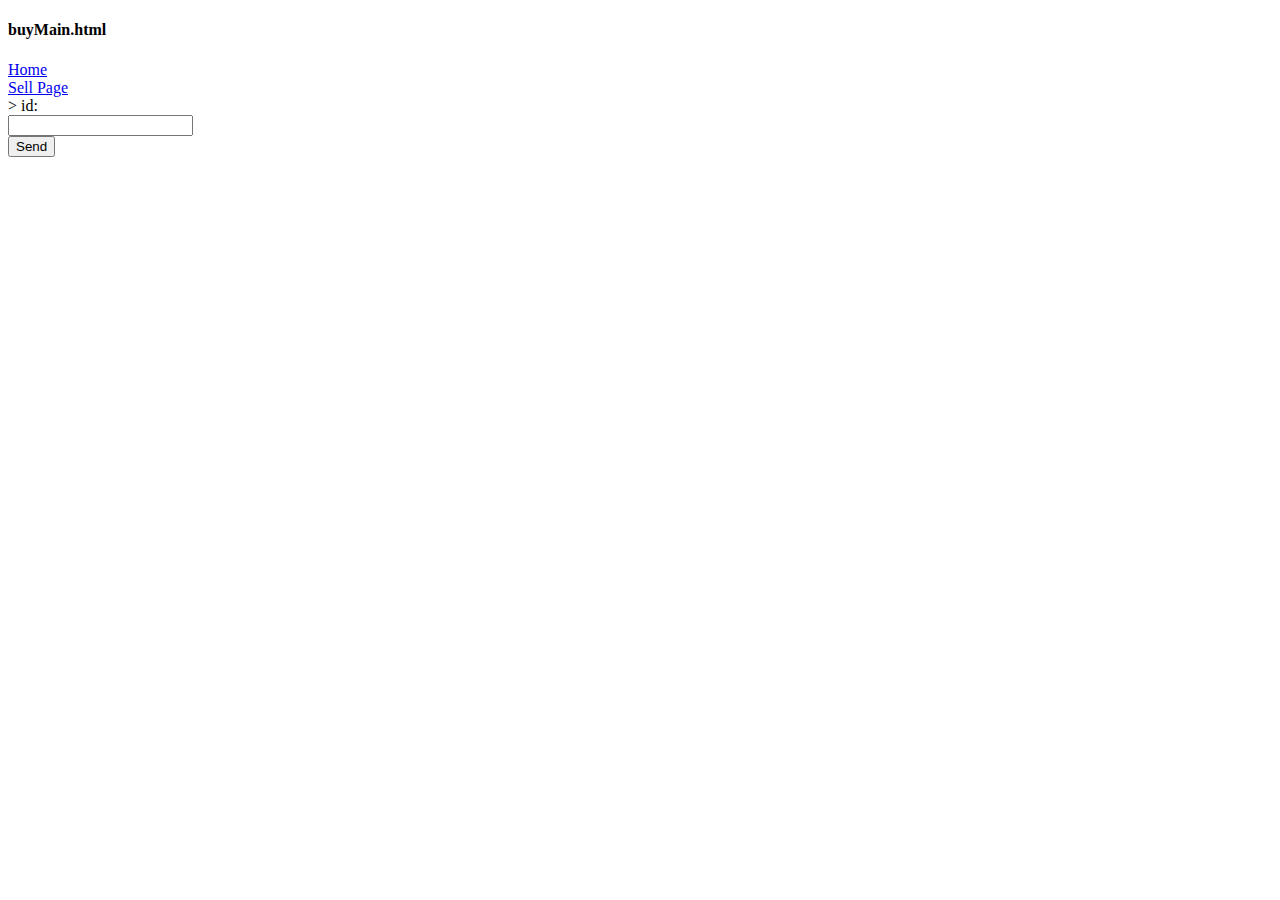
==== buyMain.html @ d751a1ce "FIrst Commit" ====
<!DOCTYPE html>
<html>
    <head>
    </head>
    <body>
        <h4>buyMain.html</h4>
        <a href="index.html">Home</a><br>
        <a href="sellMain.html">Sell Page</a>
        
        <form id='buyForm'>>
            id:<br>
            <input id='id' name='id' type='text'><br>
        
            <button type='submit' onclick="sendBuyData();">Send</button>
            
        
        </form>


    </body>
</html>
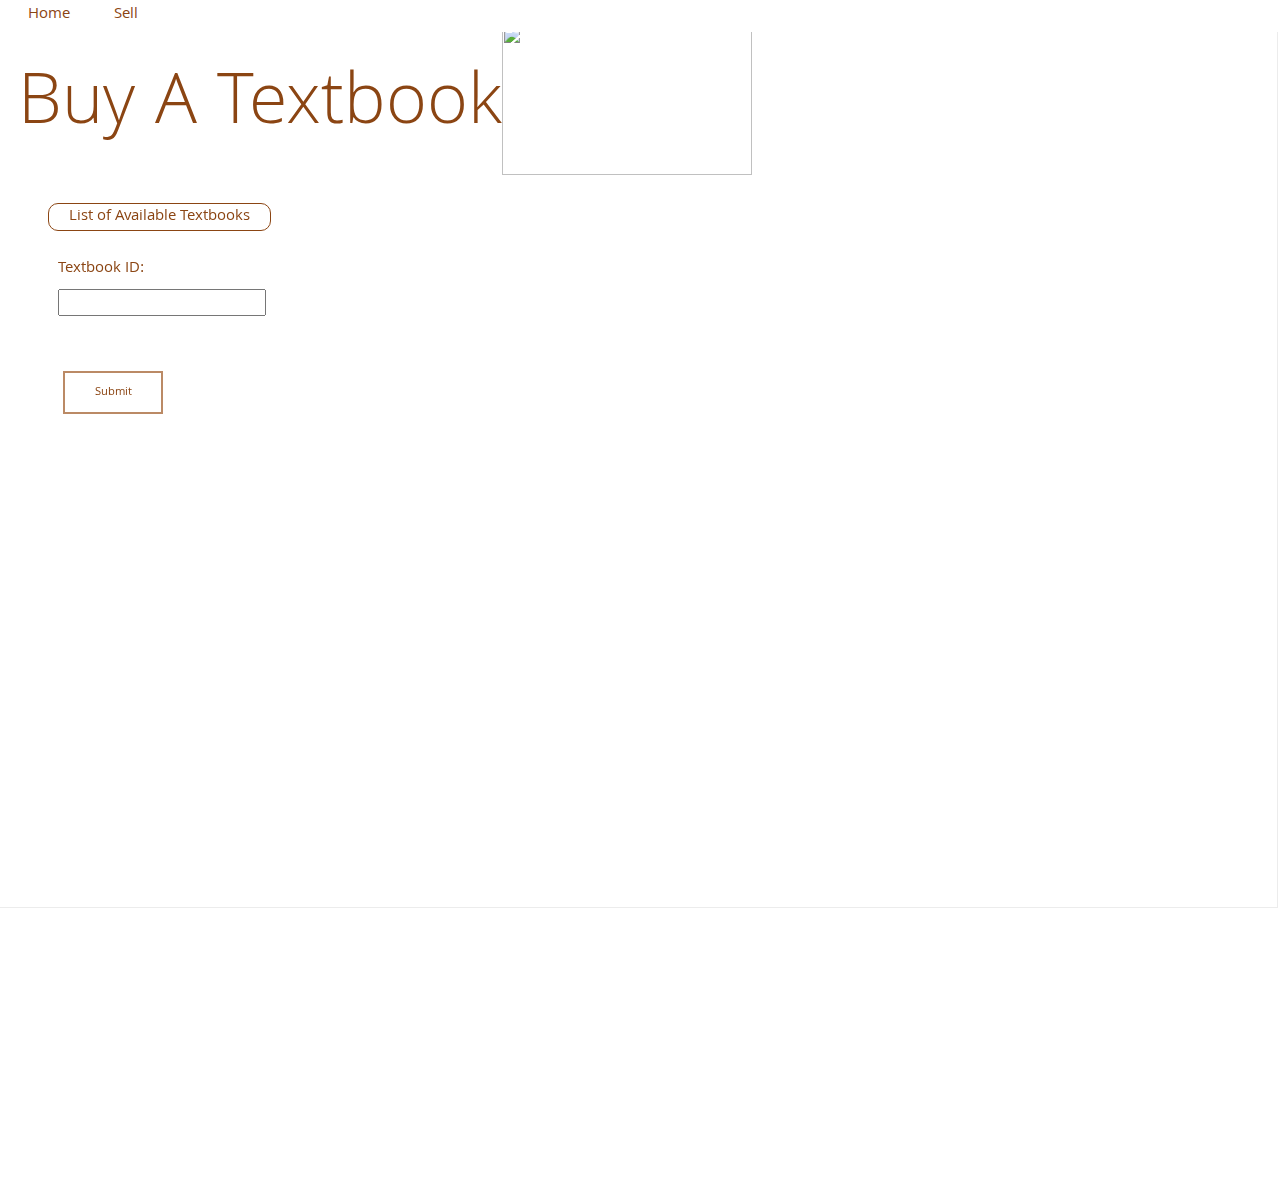
==== commit 9cf06922: "Update buyMain.html" ====
--- a/buyMain.html
+++ b/buyMain.html
@@ -1,21 +1,52 @@
 <!DOCTYPE html>
 <html>
+    <script src="https://ajax.googleapis.com/ajax/libs/jquery/2.1.4/jquery.min.js"></script>
+    <script src='sellMain.js'></script>
     <head>
+        <link href="https://fonts.googleapis.com/css?family=Open+Sans:300,400,600,700|Khula:300,700" rel="stylesheet">
+        <link href = "sellMain.css" type = "text/css" rel = "stylesheet">
+        
+    
+    
     </head>
     <body>
-        <h4>buyMain.html</h4>
-        <a href="index.html">Home</a><br>
-        <a href="sellMain.html">Sell Page</a>
         
-        <form id='buyForm'>>
-            id:<br>
-            <input id='id' name='id' type='text'><br>
+        <img src = "http://www.bookicious.com/img/bk.jpg" id = backImage>
         
-            <button type='submit' onclick="sendBuyData();">Send</button>
+        <div class = "full">
+            <div class = "header">
+                <div class = "links">
+                    <ul>
+                        <li class = "linkhover"><a href="index.html">Home</a></li> 
+                        <li class = "linkhover"><a href="sellMain.html">Sell</a></li>
+                    </ul>
+                </div>
+                <h1>Buy A Textbook<img src="http://i.imgur.com/hzwlt25.png" id = logo></h1>
+                
+            </div>
+            <br>
+            <div class = "main">
+            <form id='buyForm'>
+                <a href = "https://docs.google.com/spreadsheets/d/1qyDzREjnNzHyhciQTXtxLAuJhwjd096KQux_znc1I8U/edit" id = excelLink target = "_blank">List of Available Textbooks</a><br><br>
+                Textbook ID:<br>
+                <input id = "class" name = "class" type= "type"><br>
             
-        
-        </form>
+                <button type='submit' onclick="sendSellData();"><span>Submit</span></button>
+              </form>
+            </div>
+        </div>
+    </body>
+</html>
+
+<!--https://script.google.com/macros/s/AKfycbxvb88TNK1jhtxjKBAmmAfUioIWr4pbeACqljb07KeNAOjX8C3a/exec -->
 
 
-    </body>
-</html>+<!--
+Class
+Textbook title (Req)
+Edition
+Email (Req)
+Phone Number
+Price
+YOUR Venmo (e.g. @John-Smith) -- will be paid automatically if sold [if prefer cash, write CASH]
+-->
--- a/sellMain.css
+++ b/sellMain.css
@@ -0,0 +1,167 @@
+*{
+    /*border: 1px dotted rgba(0, 0, 0, 0.5);*/
+    font-family: "Khula",sans-serif;
+    color:saddlebrown;
+}
+
+html{
+    height: 132%;
+}
+
+
+#backImage{
+    z-index: -1;
+    opacity: .3;
+    position: fixed;
+     width:100%;
+    height: 100%;
+    
+    margin-left: -10px;
+   
+}
+
+#logo{
+    position: absolute;
+    height: 150px;
+    width: 250px;
+    top: 25px;
+    float: right;
+}
+
+h1{
+    
+    font-weight: 100;
+
+    color: saddlebrown;
+    height: 100px;
+    padding:20px;
+    font-size: 75px;
+    padding-bottom: 20px;
+    padding-top: 40px;
+    margin-top: 0px;
+    margin-bottom:40px;
+    width:100%;
+    margin-left: -10px;
+    min-width: 600px;
+    
+    
+}
+
+ul{
+    width: 500px;
+    padding-left: 10px;
+    height:60px;
+    margin-top:12px;
+    
+}
+
+li{
+    display: inline;    
+}
+
+a{
+    text-decoration:none;
+    padding: 0px 20px;
+}
+
+
+li:hover{
+    background-color: grey;
+}
+
+.main{
+    margin-left: 50px;
+    
+}
+
+#excelLink{
+    margin-left: -10px;
+    padding-top: -200px;
+    border: 1px solid saddlebrown;
+    border-radius: 10px;
+    background: white;
+}
+
+#excelLink:hover{
+    background-color: ghostwhite;
+};
+
+
+#buyForm{
+    line-height: 40px;
+}
+
+.links{
+    background: white;
+    margin-top: -20px;
+    z-index: 100;
+    position: fixed;
+    width: 110%;
+    margin-left: -10px;
+    height: 42px;
+    top:10px;
+    padding-left: -20px;
+}
+
+input{
+    margin: 7px 0px 30px 0px;
+    width: 200px;
+    
+}
+
+form{
+    margin-top: -30px;
+    margin-bottom: 20px;
+    
+    
+}
+
+button {
+  display: inline-block;
+  border-color: ghostwhite;
+  text-align: center;
+  font-size: 10px;
+  padding: 10px;
+  width: 100px;
+  transition: all 0.5s;
+  cursor: pointer;
+  margin: 5px;
+  margin-top: 25px;
+  border: 2px solid rgba(164, 99, 49,0.75);
+  background-color: rgba(255,255,255,0);
+  
+}
+
+span{
+    font-size: 12px;
+}
+
+#venmo{
+    margin-bottom: 20px;
+}
+
+
+button span {
+  cursor: pointer;
+  display: inline-block;
+  position: relative;
+  transition: 0.5s;
+}
+
+button span:after {
+  content: '\00bb';
+  position: absolute;
+  opacity: 0;
+  top: 0;
+  right: -20px;
+  transition: 0.5s;
+}
+
+button:hover span {
+ padding-right: 25px;
+}
+
+button:hover span:after {
+  opacity: 1;
+  right: 0;
+}
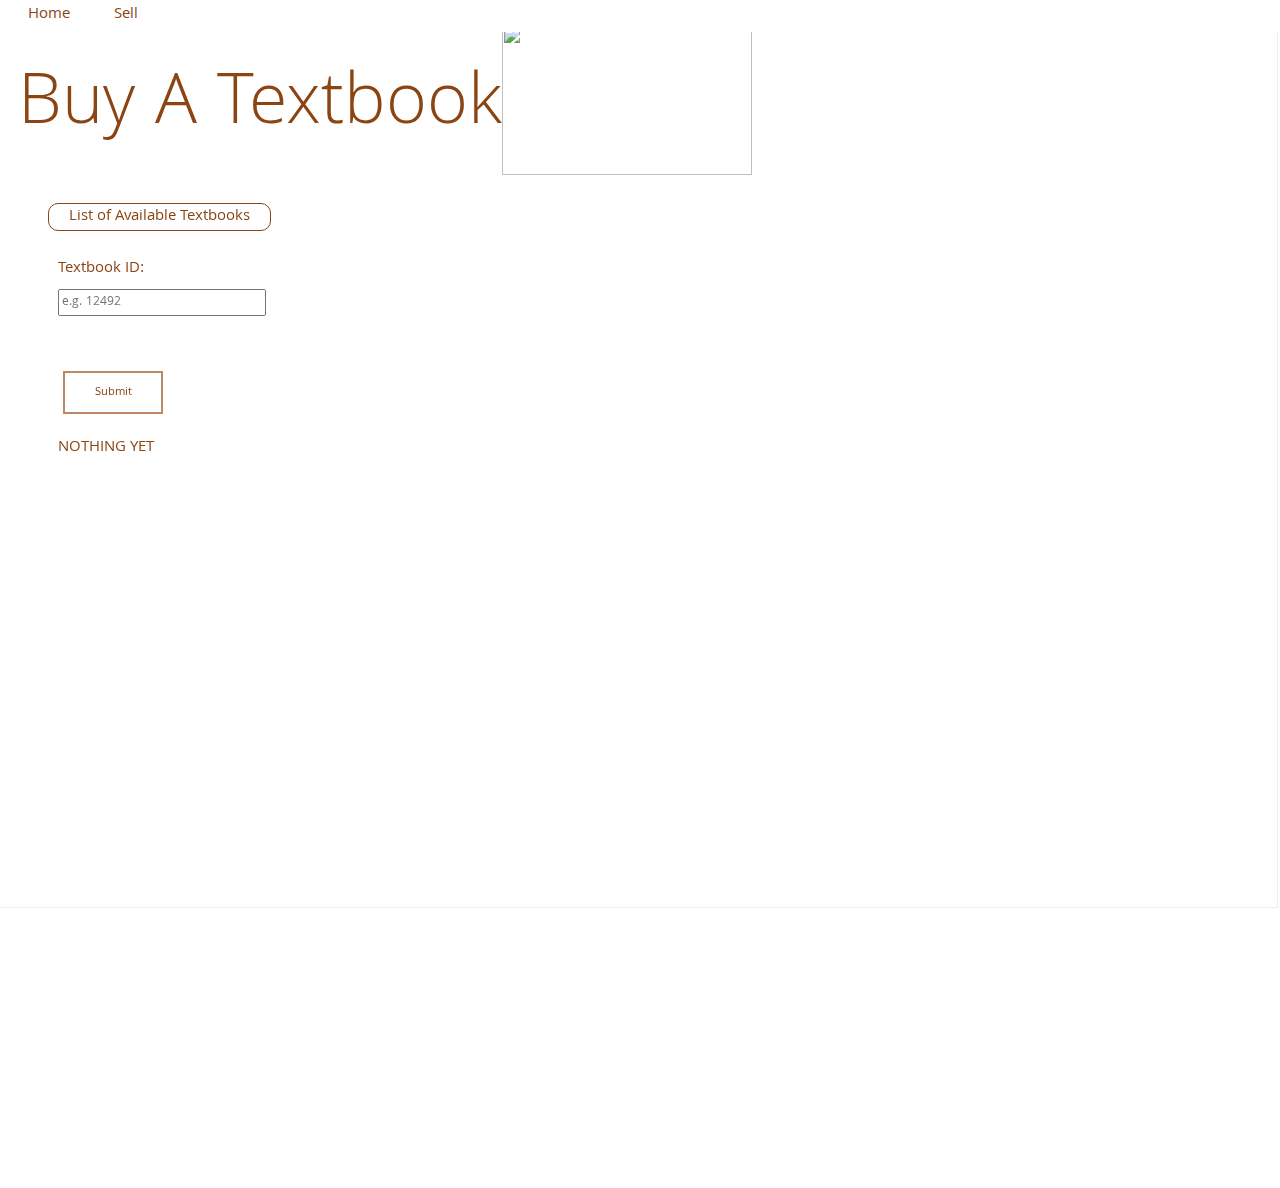
==== commit bba6ae57: "Create buyMain.html" ====
--- a/buyMain.html
+++ b/buyMain.html
@@ -1,7 +1,7 @@
-<!DOCTYPE html>
+ <!DOCTYPE html>
 <html>
     <script src="https://ajax.googleapis.com/ajax/libs/jquery/2.1.4/jquery.min.js"></script>
-    <script src='sellMain.js'></script>
+    <script src='buyMain.js'></script>
     <head>
         <link href="https://fonts.googleapis.com/css?family=Open+Sans:300,400,600,700|Khula:300,700" rel="stylesheet">
         <link href = "sellMain.css" type = "text/css" rel = "stylesheet">
@@ -11,7 +11,7 @@
     </head>
     <body>
         
-        <img src = "http://www.bookicious.com/img/bk.jpg" id = backImage>
+        <img src = "https://static.pexels.com/photos/350756/pexels-photo-350756.jpeg" id = backImage>
         
         <div class = "full">
             <div class = "header">
@@ -27,11 +27,14 @@
             <br>
             <div class = "main">
             <form id='buyForm'>
-                <a href = "https://docs.google.com/spreadsheets/d/1qyDzREjnNzHyhciQTXtxLAuJhwjd096KQux_znc1I8U/edit" id = excelLink target = "_blank">List of Available Textbooks</a><br><br>
+                <a href = "https://docs.google.com/spreadsheets/d/1qyDzREjnNzHyhciQTXtxLAuJhwjd096KQux_znc1I8U/edit" id =  excelLink >List of Available Textbooks</a><br><br>
                 Textbook ID:<br>
-                <input id = "class" name = "class" type= "type"><br>
+                    <input class = "ghost-input" name='id' type='text' placeholder = "e.g. 12492"required><br>
+
             
-                <button type='submit' onclick="sendSellData();"><span>Submit</span></button>
+                <button type='submitbutton'><span>Submit</span></button>
+                
+                 <p id = confirmation>NOTHING YET</p>
               </form>
             </div>
         </div>
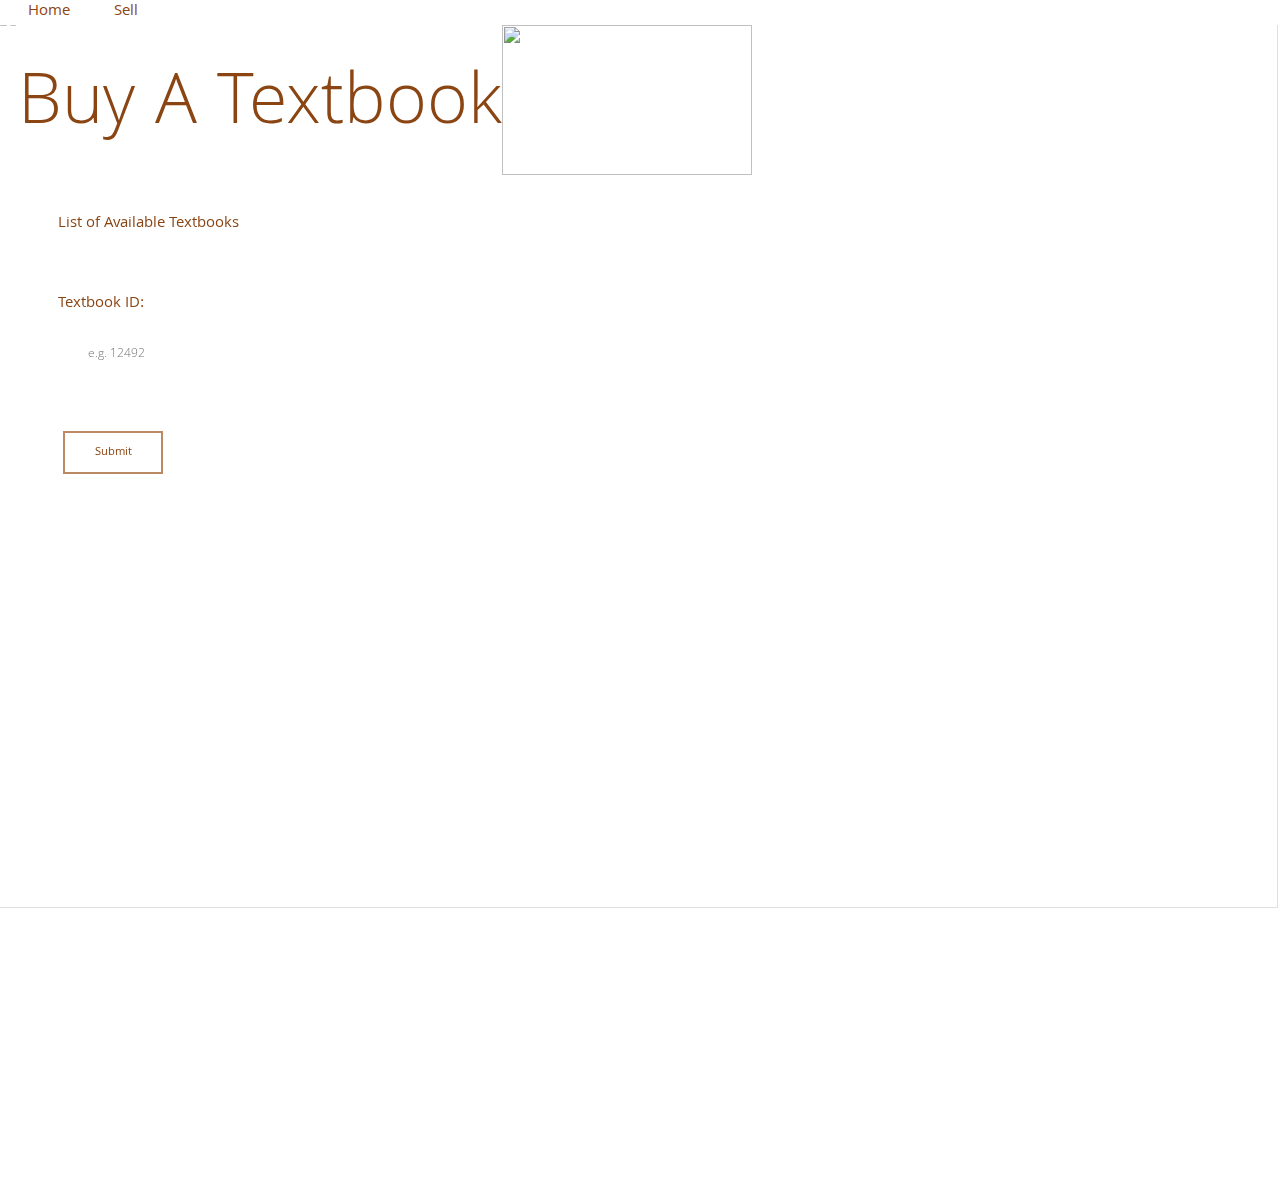
==== commit 2b5e0b93: "Update buyMain.html" ====
--- a/buyMain.html
+++ b/buyMain.html
@@ -1,4 +1,4 @@
- <!DOCTYPE html>
+<!DOCTYPE html>
 <html>
     <script src="https://ajax.googleapis.com/ajax/libs/jquery/2.1.4/jquery.min.js"></script>
     <script src='buyMain.js'></script>
@@ -32,11 +32,24 @@
                     <input class = "ghost-input" name='id' type='text' placeholder = "e.g. 12492"required><br>
 
             
-                <button type='submitbutton'><span>Submit</span></button>
+                <button type='submit' id = submitButton value = "submit button"><span>Submit</span></button>
                 
-                 <p id = confirmation>NOTHING YET</p>
+                 
               </form>
             </div>
+        </div>
+        <div class = "confirmation">
+            <p id = "confirmInfo" class = "co"></p>
+            
+            <div id="sk-folding-cube" class = "load">
+              <div class="sk-cube1 sk-cube"></div>
+              <div class="sk-cube2 sk-cube"></div>
+              <div class="sk-cube4 sk-cube"></div>
+              <div class="sk-cube3 sk-cube"></div>
+            </div>
+            <p id = loading class = "load">Loading...</p>
+            <button class = "co" type = "button" value = "CONFIRM" id = "confirmButton"><a href = index.html>Confirm</a></button>
+            <button class = "co"type = "button" value = "CANCEL" id = "cancelButton">Cancel</button>
         </div>
     </body>
 </html>
--- a/sellMain.css
+++ b/sellMain.css
@@ -9,9 +9,12 @@
 }
 
 
+
+
+
 #backImage{
     z-index: -1;
-    opacity: .3;
+    opacity: .5;
     position: fixed;
      width:100%;
     height: 100%;
@@ -51,17 +54,19 @@
     width: 500px;
     padding-left: 10px;
     height:60px;
-    margin-top:12px;
+    margin-top:9px;
+    
     
 }
 
 li{
-    display: inline;    
+    display: inline; 
+    padding: 0 20px;
 }
 
 a{
     text-decoration:none;
-    padding: 0px 20px;
+    
 }
 
 
@@ -75,16 +80,33 @@
 }
 
 #excelLink{
-    margin-left: -10px;
-    padding-top: -200px;
-    border: 1px solid saddlebrown;
-    border-radius: 10px;
-    background: white;
-}
-
-#excelLink:hover{
-    background-color: ghostwhite;
-};
+    padding: 0px;
+    position: relative;
+    text-decoration: none;
+}
+
+#excelLink:before{
+    content: "";
+  position: absolute;
+  width: 100%;
+  height: 1px;
+    top: 20px;
+  bottom: 0;
+  left: 0;
+  background-color: saddlebrown;
+  visibility: hidden;
+  -webkit-transform: scaleX(0);
+  transform: scaleX(0);
+  -webkit-transition: all 0.3s ease-in-out 0s;
+  transition: all 0.3s ease-in-out 0s;
+}
+#excelLink:hover:before {
+  visibility: visible;
+  -webkit-transform: scaleX(1);
+  transform: scaleX(1);
+}
+
+
 
 
 #buyForm{
@@ -98,13 +120,13 @@
     position: fixed;
     width: 110%;
     margin-left: -10px;
-    height: 42px;
+    height: 35px;
     top:10px;
     padding-left: -20px;
 }
 
 input{
-    margin: 7px 0px 30px 0px;
+    margin: 0px 0px 0px 0px;
     width: 200px;
     
 }
@@ -115,6 +137,7 @@
     
     
 }
+
 
 button {
   display: inline-block;
@@ -126,7 +149,7 @@
   transition: all 0.5s;
   cursor: pointer;
   margin: 5px;
-  margin-top: 25px;
+  margin-top: 10px;
   border: 2px solid rgba(164, 99, 49,0.75);
   background-color: rgba(255,255,255,0);
   
@@ -137,8 +160,9 @@
 }
 
 #venmo{
-    margin-bottom: 20px;
-}
+    margin-bottom: px;
+}
+
 
 
 button span {
@@ -165,3 +189,176 @@
   opacity: 1;
   right: 0;
 }
+
+.ghost-input {
+  display: block;
+  font-weight:300;
+  width: 300px;
+  font-size: 12px;
+  border:0px;
+  outline: none;
+  width: 300px;
+  -webkit-box-sizing: border-box;
+  -moz-box-sizing: border-box;
+  box-sizing: border-box;
+  color: #956A49;
+  background: #fff;
+  font-family: Open Sans,Verdana;
+  padding: 10px 15px;
+  margin: 10px 0px;
+  -webkit-transition: all 0.1s ease-in-out;
+  -moz-transition: all 0.1s ease-in-out;
+  -ms-transition: all 0.1s ease-in-out;
+  -o-transition: all 0.1s ease-in-out;
+  transition: all 0.1s ease-in-out;
+    background: transparent;
+}
+.ghost-input:focus {
+  border-bottom:1px solid saddlebrown;
+    width: 300px;;
+}
+.ghost-input {
+  background-color: transparent;
+  
+  padding:10px 30px; 
+  min-width: 200px;
+  -webkit-transition: all 0.1s ease-in-out;
+  -moz-transition: all 0.1s ease-in-out;
+  -ms-transition: all 0.1s ease-in-out;
+  -o-transition: all 0.1s ease-in-out;
+  transition: all 0.1s ease-in-out;
+}
+.ghost-button:hover {
+  border:2px solid #515151;
+}
+
+
+
+#sk-folding-cube {
+    visibility: hidden;
+  margin: 50px 32px;
+  width: 40px;
+  height: 40px;
+  -webkit-transform: rotateZ(45deg);
+          transform: rotateZ(45deg);
+}
+
+#sk-folding-cube .sk-cube {
+  float: left;
+  width: 50%;
+  height: 50%;
+  -webkit-transform: scale(1.1);
+      -ms-transform: scale(1.1);
+          transform: scale(1.1); 
+}
+#sk-folding-cube .sk-cube:before {
+  content: '';
+  position: absolute;
+  top: 0;
+  left: 0;
+  width: 100%;
+  height: 100%;
+  background-color: silver;
+  -webkit-animation: sk-foldCubeAngle 2.4s infinite linear both;
+          animation: sk-foldCubeAngle 2.4s infinite linear both;
+  -webkit-transform-origin: 100% 100%;
+      -ms-transform-origin: 100% 100%;
+          transform-origin: 100% 100%;
+}
+#sk-folding-cube .sk-cube2 {
+  -webkit-transform: scale(1.1) rotateZ(90deg);
+          transform: scale(1.1) rotateZ(90deg);
+}
+#sk-folding-cube .sk-cube3 {
+  -webkit-transform: scale(1.1) rotateZ(180deg);
+          transform: scale(1.1) rotateZ(180deg);
+}
+#sk-folding-cube .sk-cube4 {
+ -webkit-transform: scale(1.1) rotateZ(270deg);
+          transform: scale(1.1) rotateZ(270deg);
+}
+#sk-folding-cube .sk-cube2:before {
+  -webkit-animation-delay: 0.3s;
+          animation-delay: 0.3s;
+}
+#sk-folding-cube .sk-cube3:before {
+  -webkit-animation-delay: 0.6s;
+          animation-delay: 0.6s; 
+}
+#sk-folding-cube .sk-cube4:before {
+  -webkit-animation-delay: 0.9s;
+          animation-delay: 0.9s;
+}
+@-webkit-keyframes sk-foldCubeAngle {
+  0%, 10% {
+    -webkit-transform: perspective(140px) rotateX(-180deg);
+            transform: perspective(140px) rotateX(-180deg);
+    opacity: 0; 
+    -webkit-transform: perspective(140px) rotateX(0deg);
+            transform: perspective(140px) rotateX(0deg);
+    opacity: 1; 
+  } 90%, 100% {
+    -webkit-transform: perspective(140px) rotateY(180deg);
+            transform: perspective(140px) rotateY(180deg);
+    opacity: 0; 
+  } 
+}
+
+@keyframes sk-foldCubeAngle {
+  0%, 10% {
+    -webkit-transform: perspective(140px) rotateX(-180deg);
+            transform: perspective(140px) rotateX(-180deg);
+    opacity: 0; 
+  } 25%, 75% {
+    -webkit-transform: perspective(140px) rotateX(0deg);
+            transform: perspective(140px) rotateX(0deg);
+    opacity: 1; 
+  } 90%, 100% {
+    -webkit-transform: perspective(140px) rotateY(180deg);
+            transform: perspective(140px) rotateY(180deg);
+    opacity: 0; 
+  }
+}
+
+#loading{
+    visibility: hidden;
+    font-size: 10px;
+    padding-left: 32px;
+    margin-top: -20px;
+    margin-bottom: -10px;
+    
+}
+
+.confirmation{
+    margin-left: 370px;
+    
+    
+}
+
+#confirmInfo{
+    margin-top: -290px;
+}
+
+#confirmButton{
+    position: absolute;
+    visibility: hidden;
+    top: 450px;
+   
+}
+
+#cancelButton{
+    position:absolute;
+    top: 450px;
+    left: 550px;
+    visibility: hidden;
+    
+}
+
+.load{
+    position: absolute;
+    top: 250px;
+    z-index: 1000;
+}
+
+
+
